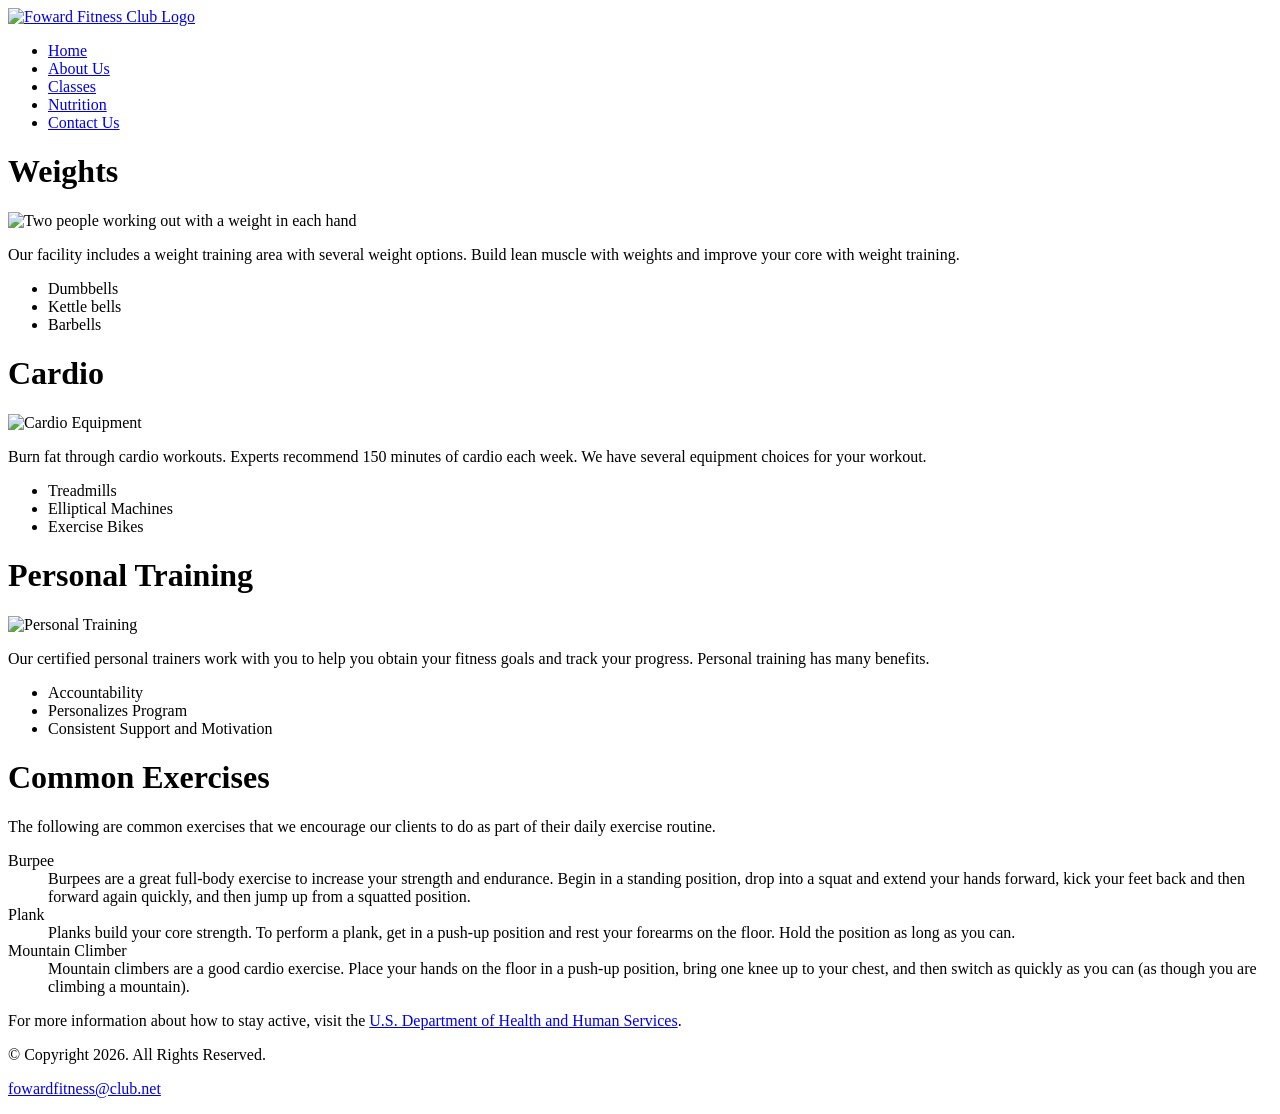
==== about.html @ b8b83c94 "Add files via upload" ====
<!DOCTYPE HTML>
<html lang="en">

    <!--Head and Style Sheet Link-->
    <head>
        <title>Foward Fitness Club</title>
        <meta charset="utf-8">
        <link rel="stylesheet" href="css/styles.css">
    </head>

    <body>

        <div id="container">

            <!--Logo-->
            <header>
                <a href="index.html"><img src="images/forward-fitness-logo.png" alt="Foward Fitness Club Logo"></a>
            </header>

            <!--Navigation-->
            <nav>
                <ul>
                    <li><a href="index.html">Home</a></li>
                    <li><a href="about.html">About Us</a></li>
                    <li><a href="template.html">Classes</a></li>
                    <li><a href="template.html">Nutrition</a></li>
                    <li><a href="contact.html">Contact Us</a></li>
                </ul>
            </nav>

            
        <main>

            <!--Weights Section-->            
            <div id="weights">

                <h1>Weights</h1>
                <img src="./images/people-with-weights.jpg" alt="Two people working out with a weight in each hand">
                <p>Our facility includes a weight training area with several weight options. Build lean muscle with weights and improve your core with weight training.</p>
                <ul>
                    <li>Dumbbells</li>
                    <li>Kettle bells</li>
                    <li>Barbells</li>
                </ul>

            </div>

            <!--Cardio Section-->
            <div id="cardio">

                <h1>Cardio</h1>
                <img class="equip" src="./images/people-workingout-machines.jpg" alt="Cardio Equipment">
                <p>Burn fat through cardio workouts. Experts recommend 150 minutes of cardio each week. We have several equipment choices for your workout.</p>
                <ul>
                    <li>Treadmills</li>
                    <li>Elliptical Machines</li>
                    <li>Exercise Bikes</li>
                </ul>

            </div>

            <!--Training Section-->
            <div id="training">

                <h1>Personal Training</h1>
                <img class=“equip” src="./images/personal-trainer.jpg" alt="Personal Training">
                <p> Our certified personal trainers work with you to help you obtain your fitness goals and track your progress. Personal training has many benefits.</p>
                <ul>
                    <li>Accountability</li>
                    <li>Personalizes Program</li>
                    <li>Consistent Support and Motivation</li>
                </ul>

            </div>

            <!--Exercises Section-->
            <div id="exercises">

                <h1>Common Exercises</h1>
                <p>The following are common exercises that we encourage our clients to do as part of their daily exercise routine.</p>
                <dl>
                    <dt>Burpee</dt>
                    <dd>Burpees are a great full-body exercise to increase your strength and endurance. Begin in a standing position, drop into a squat and extend your hands forward, kick your feet back and then forward again quickly, and then jump up from a squatted position. </dd>

                    <dt>Plank</dt>
                    <dd>Planks build your core strength. To perform a plank, get in a push-up position and rest your forearms on the floor. Hold the position as long as you can. </dd>

                    <dt>Mountain Climber</dt>
                    <dd>Mountain climbers are a good cardio exercise. Place your hands on the floor in a push-up position, bring one knee up to your chest, and then switch as quickly as you can (as though you are climbing a mountain).</dd>
                </dl>

                <!--External Link to Gov. Page-->
                <p>
                    For more information about how to stay active, visit the 
                    <a href="https://www.hhs.gov/fitness/be-active/index.html" target="_blank" class="external-link">U.S. Department of Health and Human Services</a>.
                </p>
            
            </div>
        </main>

        <!--Footer-->
        <footer>
                <p>&copy; Copyright 2026. All Rights Reserved.</p>
                <p><a href="mailto:forwardfitness@club.net">fowardfitness@club.net</a></p>
        </footer>
    </body>
</html>
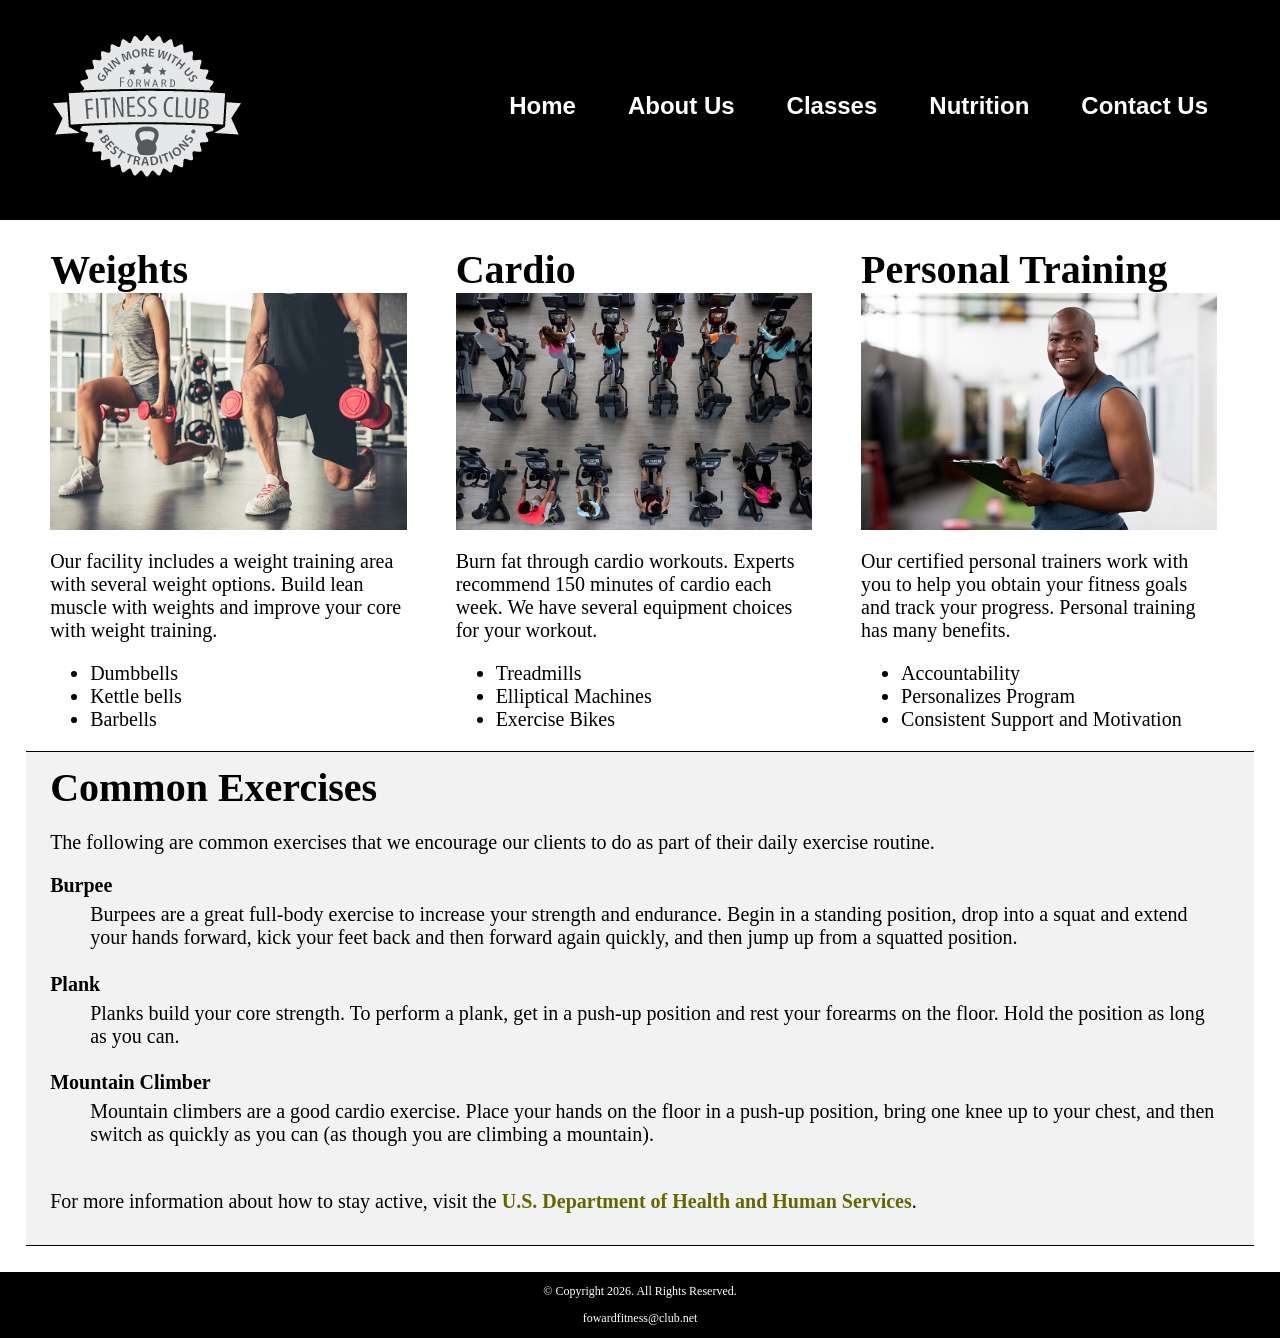
==== commit fee295cf: "Fix HTML structure and correct image paths" ====
--- a/about.html
+++ b/about.html
@@ -14,7 +14,7 @@
 
             <!--Logo-->
             <header>
-                <a href="index.html"><img src="images/forward-fitness-logo.png" alt="Foward Fitness Club Logo"></a>
+                <a href="index.html"><img src="./images/forward-fitness-logo.png" alt="Foward Fitness Club Logo"></a>
             </header>
 
             <!--Navigation-->
@@ -104,4 +104,4 @@
                 <p><a href="mailto:forwardfitness@club.net">fowardfitness@club.net</a></p>
         </footer>
     </body>
-</html>+</html>
--- a/css/styles.css
+++ b/css/styles.css
@@ -0,0 +1,119 @@
+/*Paola Ramos Mendes*/
+/*CSS Reset*/
+body, header, nav, main, footer, h1, div, img{
+    margin: 0;
+    padding: 0;
+    border: 0;
+}
+
+/*Style rules for body and images*/
+body{
+    background-color: #000;
+}
+
+img{
+    max-width: 100%;
+    display: block;
+}
+
+/*Style rule for header*/
+header{
+    width: 25%;
+    float: left;
+}
+
+/*Style rule for navigation area*/
+nav{
+    width: 70%;
+    float: right;
+    margin: 5em 3em 0 0;
+}
+
+nav ul{
+    list-style: none;
+    margin: 0;
+    text-align: right;
+}
+
+nav li{
+    display: inline-block;
+    font-size: 1.5em;
+    font-family: Verdana, Arial, sans-serif;
+    font-weight: bold;
+}
+
+nav li a{
+    display: block;
+    color: #fff;
+    text-align: center;
+    padding: 0.5em 1em;
+    text-decoration: none;
+}
+
+/*Style rule for main content*/
+main{
+    clear: left;
+    background-color: #fff;
+    padding: 2%;
+    font-size: 1.25em;
+}
+
+.action{
+    font-size: 1.35em;
+    color: #666600;
+    font-weight: bold;
+}
+
+#weights, #cardio, #training {
+    width: 29%;
+    float: left;
+    margin: 0 2%;
+}
+
+#exercises{
+    clear: left;
+    border-top: 1px solid #000;
+    border-bottom: 1px solid #000;
+    background-color: #f2f2f2;
+    padding: 1% 2%;
+}
+
+#exercises dt{
+    font-weight: bold;
+}
+
+#exercises dd{
+    padding: 0.5% 1% 2% 0;
+}
+
+.external-link {
+    color: #666600;
+    font-weight: bold;
+    text-decoration: none;
+}
+
+#contact{
+    text-align: center;
+}
+
+#contact a{
+    color: #666600;
+    text-decoration: none;
+}
+
+.map{
+    border: 8px solid #000;
+}
+
+/*Style rule for footer content*/
+footer p{
+    font-size: 0.75em;
+    text-align: center;
+    color: #fff;
+    padding: 0 1em;
+}
+
+footer p a {
+    color: #fff;
+    text-decoration: none;
+}
